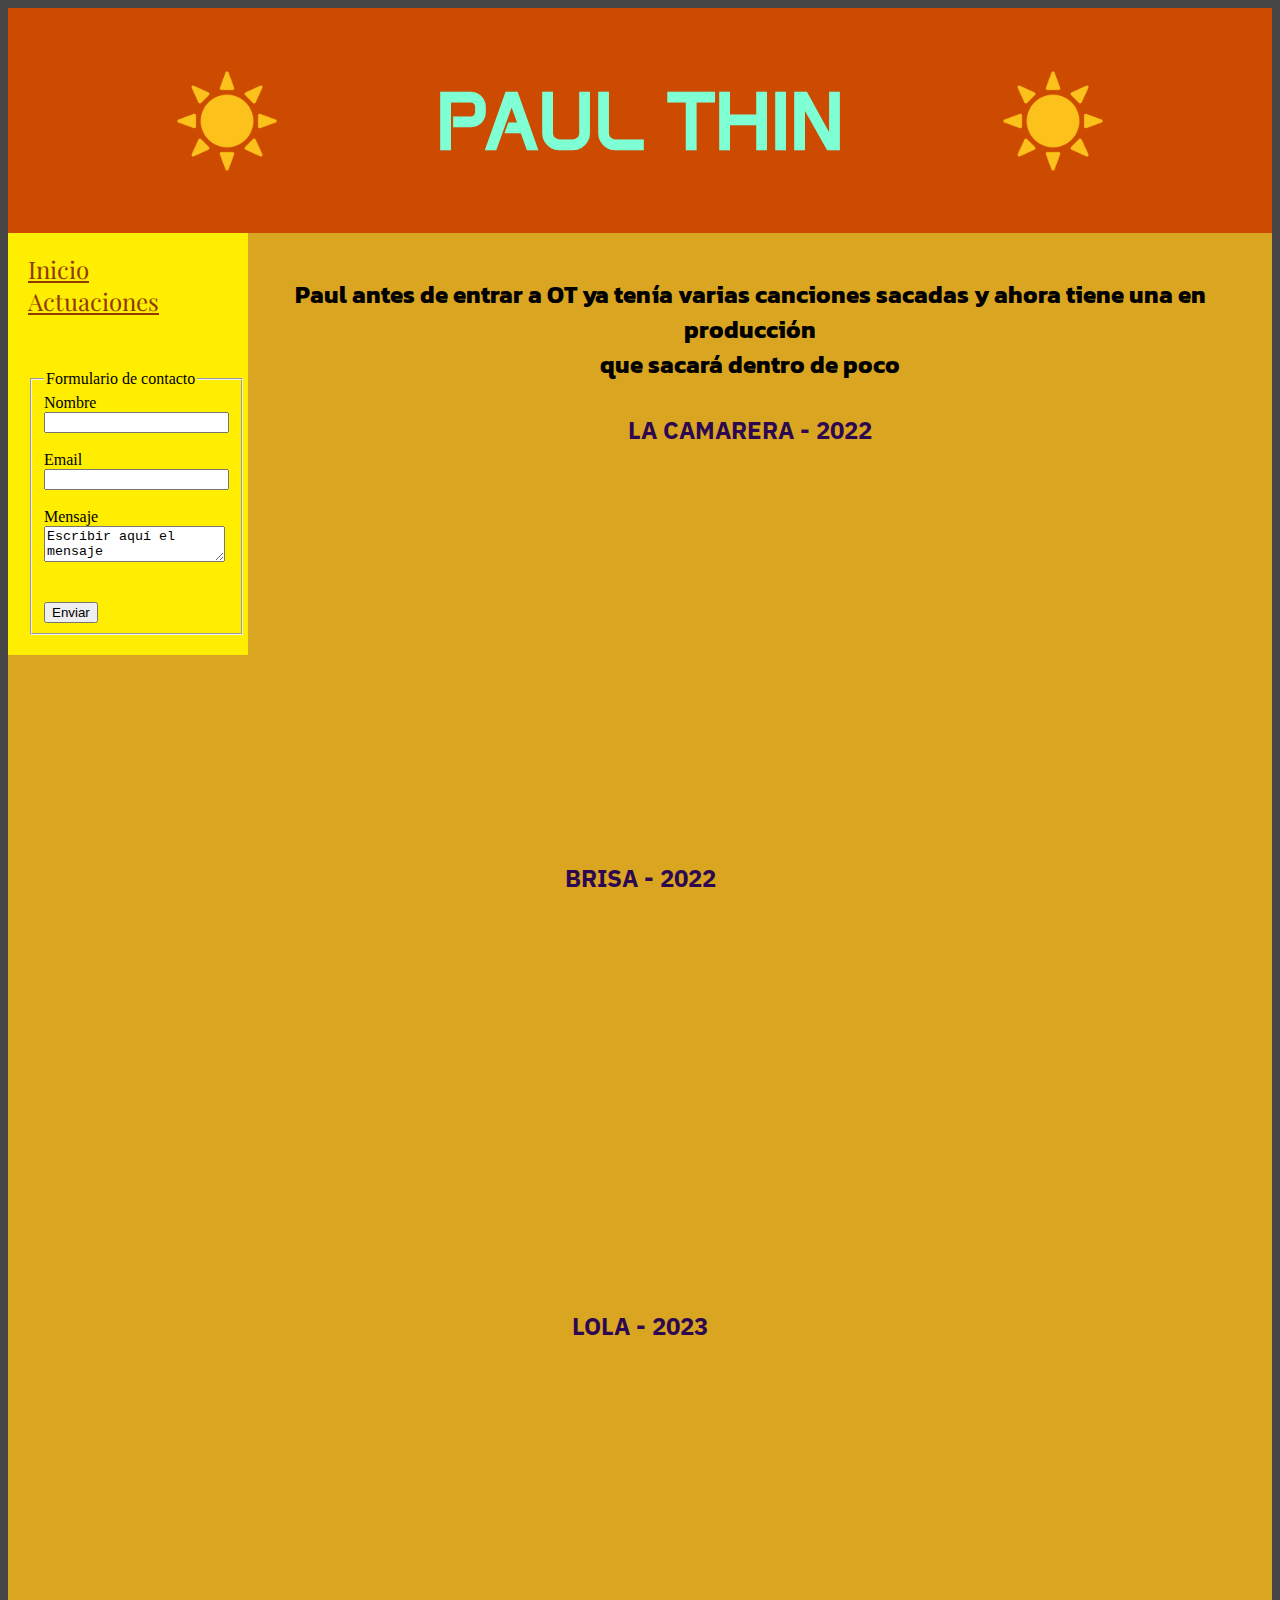
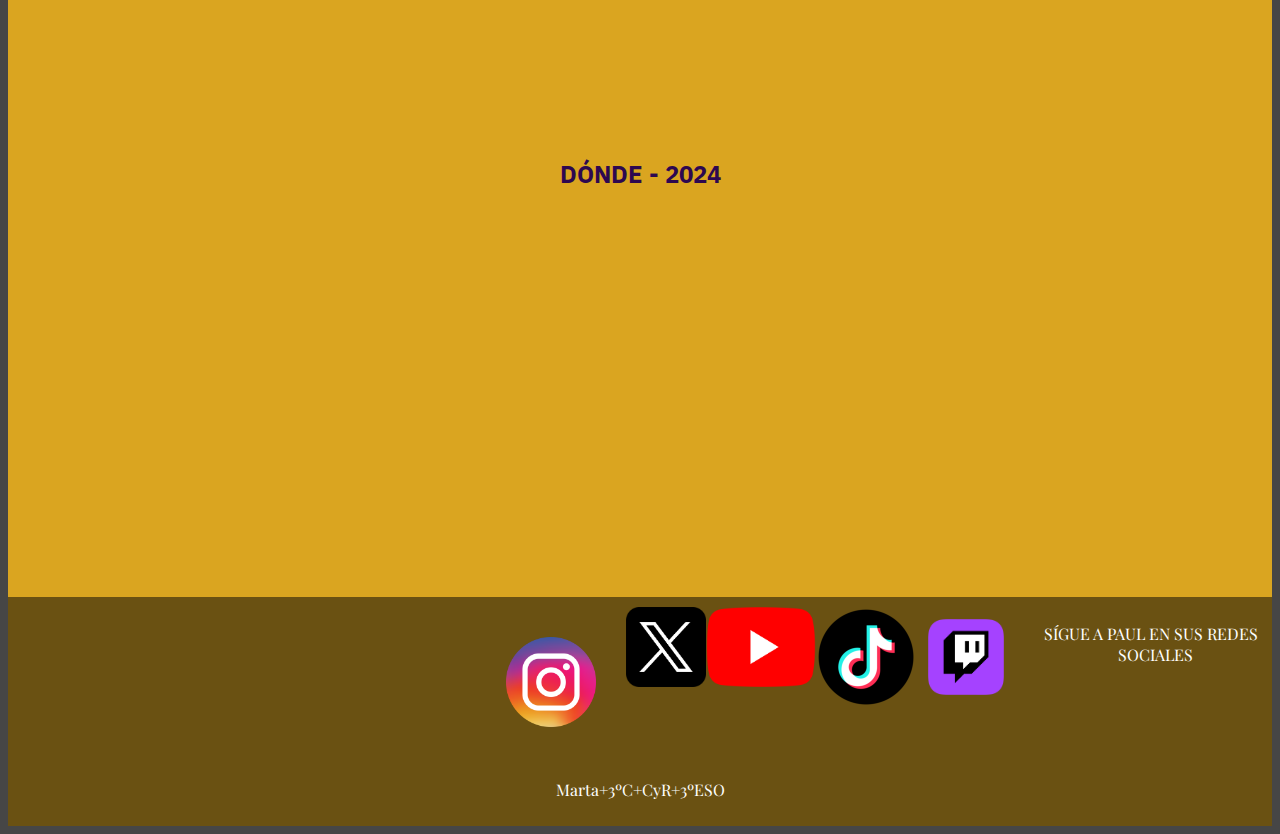
==== html/canciones.html @ f05a92a8 "Add files via upload" ====
<!DOCTYPE html>
<html lang="es-ES">
    <head>
        <meta charset="utf-8">
        <title>PAUL THIN</title>
        <link rel="stylesheet" href="../css/style.css">
    </head>
    <body>
     <div id="cabecera">
        <div class="container">
            <img src="../multimedia/sol.png" alt="sol" width="100px" height="100px" style="align-self: center; margin: auto;">
            <h1>PAUL THIN</h1>
            <img src="../multimedia/sol.png" alt="sol" width="100px" height="100px" style="align-self: center; margin: auto;">
        </div>
     </div>
     <div id="menu">
        <a href="../index.html">Inicio</a><br>
        <a href="actuaciones.html">Actuaciones</a>
        <pre> </pre>
        <form method="get">
            <fieldset>
                <legend>Formulario de contacto</legend>
                Nombre<br>
                <input type="text"><br><br>
                Email<br>
                <input type="email"><br><br>
                Mensaje<br>
                <textarea>Escribir aquí el mensaje</textarea>
                <br><br><br>
                <input type="submit" value="Enviar"> 
            </fieldset>
        </form>
     </div>
     <div id="contenido">
        <!--En este contenido se encuentran todas las canciones publicadas por él-->
        <h3>Paul antes de entrar a OT ya tenía varias canciones sacadas y ahora tiene una en producción 
        <br> que sacará dentro de poco </h3>
        <!--Aquí se repite lo mismo todo el tiempo: en el título el nombre de la canción y el año de lanzamiento, el vídeo oficial de la canción (te viene el código 
        igual que en lo de spotify) y la canción en spotify-->
        <h4>LA CAMARERA - 2022</h4>
        <div class="container">
            <iframe width="560" height="315" src="https://www.youtube.com/embed/QPDzspmBXEc?si=taJZYjSKU1rx7scM" title="YouTube video player" frameborder="0" allow="accelerometer; autoplay; clipboard-write; encrypted-media; gyroscope; picture-in-picture; web-share" allowfullscreen style="margin-left: 200px;"></iframe>
            <iframe style="border-radius:12px; margin-right: 200px; margin-left: 10px;" src="https://open.spotify.com/embed/track/6EIiTUCcL8rFvW97A6v7Y5?utm_source=generator" width="40%" height="352" frameBorder="0" allowfullscreen="" allow="autoplay; clipboard-write; encrypted-media; fullscreen; picture-in-picture" loading="lazy"></iframe>
        </div>
        <h4>BRISA - 2022</h4>
        <div class="container">
            <iframe width="560" height="315" src="https://www.youtube.com/embed/aGnJHpEEp9s?si=rwGgs9iqHMmOoCvH" title="YouTube video player" frameborder="0" allow="accelerometer; autoplay; clipboard-write; encrypted-media; gyroscope; picture-in-picture; web-share" allowfullscreen style="margin-left: 200px;"></iframe>
            <iframe style="border-radius:12px; margin-right: 200px; margin-left: 10px;" src="https://open.spotify.com/embed/track/5MGB7PN9t8HhMhgdsAlNsZ?utm_source=generator" width="40%" height="352" frameBorder="0" allowfullscreen="" allow="autoplay; clipboard-write; encrypted-media; fullscreen; picture-in-picture" loading="lazy"></iframe>
        </div>
        <h4>LOLA - 2023</h4>
        <div class="container">
            <iframe width="560" height="315" src="https://www.youtube.com/embed/xKGFGGdlmSA?si=79sZcDHWUqu8xHqh" title="YouTube video player" frameborder="0" allow="accelerometer; autoplay; clipboard-write; encrypted-media; gyroscope; picture-in-picture; web-share" allowfullscreen style="margin-left: 200px;"></iframe>
            <iframe style="border-radius:12px; margin-right: 200px; margin-left: 10px;" src="https://open.spotify.com/embed/track/0F4aB9CYfz4kx7DgSvQnnN?utm_source=generator" width="40%" height="352" frameBorder="0" allowfullscreen="" allow="autoplay; clipboard-write; encrypted-media; fullscreen; picture-in-picture" loading="lazy"></iframe>
        </div>
        <h4>DÓNDE - 2024</h4>
        <iframe id='AmazonMusicEmbedB0CZRZBB2B' src='https://music.amazon.es/embed/B0CZRZBB2B/?id=qjBlHZnOxt&marketplaceId=A1RKKUPIHCS9HS&musicTerritory=ES' width='100%' height='352px' frameBorder='0' style='border-radius:20px;max-width:500px;'></iframe>
     </div>
     <div id="pie">
        <div class="container">
            <iframe style="border-radius:12px" src="https://open.spotify.com/embed/artist/0aA3vWOE6EWwJH8hDImZdv?utm_source=generator" width="100%" height="152" frameBorder="0" allowfullscreen="" allow="autoplay; clipboard-write; encrypted-media; fullscreen; picture-in-picture" loading="lazy"></iframe>
            <a href="https://www.instagram.com/paul.ot2023?utm_source=ig_web_button_share_sheet&igsh=ZDNlZDc0MzIxNw==" target="_blank"><img src="../multimedia/ins.png" alt="instagram" width="150px" height="150px" style="align-self: center;"></a>
            <a href="https://x.com/PaulSThin?s=20" target="_blank"><img src="../multimedia/x.png" alt="twitter" width="80px" height="80px" style="align-self: center;"></a>
            <a href="https://youtube.com/@PaulThinTV?si=DuIc9zuSc2JFriph" target="_blank"><img src="../multimedia/youtube.png" alt="youtube" width="110px" height="80px" style="align-self: center;"></a>
            <a href="https://www.tiktok.com/@paul.ot2023?is_from_webapp=1&sender_device=pc" target="_blank"><img src="../multimedia/tiktok.png" alt="tiktok" width="100px" height="100px" style="align-self: center;"></a>
            <a href="https://www.twitch.tv/paulthintv" target="_blank"><img src="../multimedia/twitch.png" alt="twitch" width="100px" height="100px" style="align-self: center;"></a>
            <pre>       SÍGUE A PAUL EN SUS REDES 
        SOCIALES</pre>
        </div> 
        <pre style="text-align: center;">Marta+3ºC+CyR+3ºESO</pre>
     </div>
---- css/style.css ----
@import url('https://fonts.googleapis.com/css2?family=Anta&family=IBM+Plex+Sans:ital,wght@0,300;1,300&family=Kanit:ital,wght@0,300;1,300&family=Playfair+Display:ital@0;1&display=swap');

body {background-color: rgb(70, 70, 70);}
h1 {text-align: center; font-size: 500%; color: aquamarine; font-family: 'Anta', sans-serif;}
p {text-align: center; margin: 100px; margin-top: 50px; border: 20px; font-family: 'Kanit', sans-serif; font-size: 140%;}
pre {font-family: 'Playfair Display', serif; color: white;}
h2 {text-align: center; font-family: "IBM Plex Sans", sans-serif ;font-size: 250%;}
a {font-family: 'Playfair Display', serif; color: rgb(144, 57, 7); font-size: 150%;}
h3 {text-align: center; font-family: 'Kanit', sans-serif; font-size: 150%;}
h4 {text-align: center; font-family: 'IBM Plex Sans', sans-serif; font-size: 150%; color: rgb(45, 8, 80);}
.container {display: flex;}
#pie {background-color:rgb(106, 81, 18); clear: both; padding:10px; text-align:center;}
#cabecera {color:#ff9; background-color:rgb(204, 75, 0); padding:10px;}
#menu {background-color:rgb(255, 238, 0); float:left; padding: 20px; width: 200px;}
#contenido {background-color: goldenrod; padding: 20px; float: center;}
table, td, th {border:1px solid black;}
table {border-collapse:collapse;}
td, th {padding: 10px; text-align: center;}
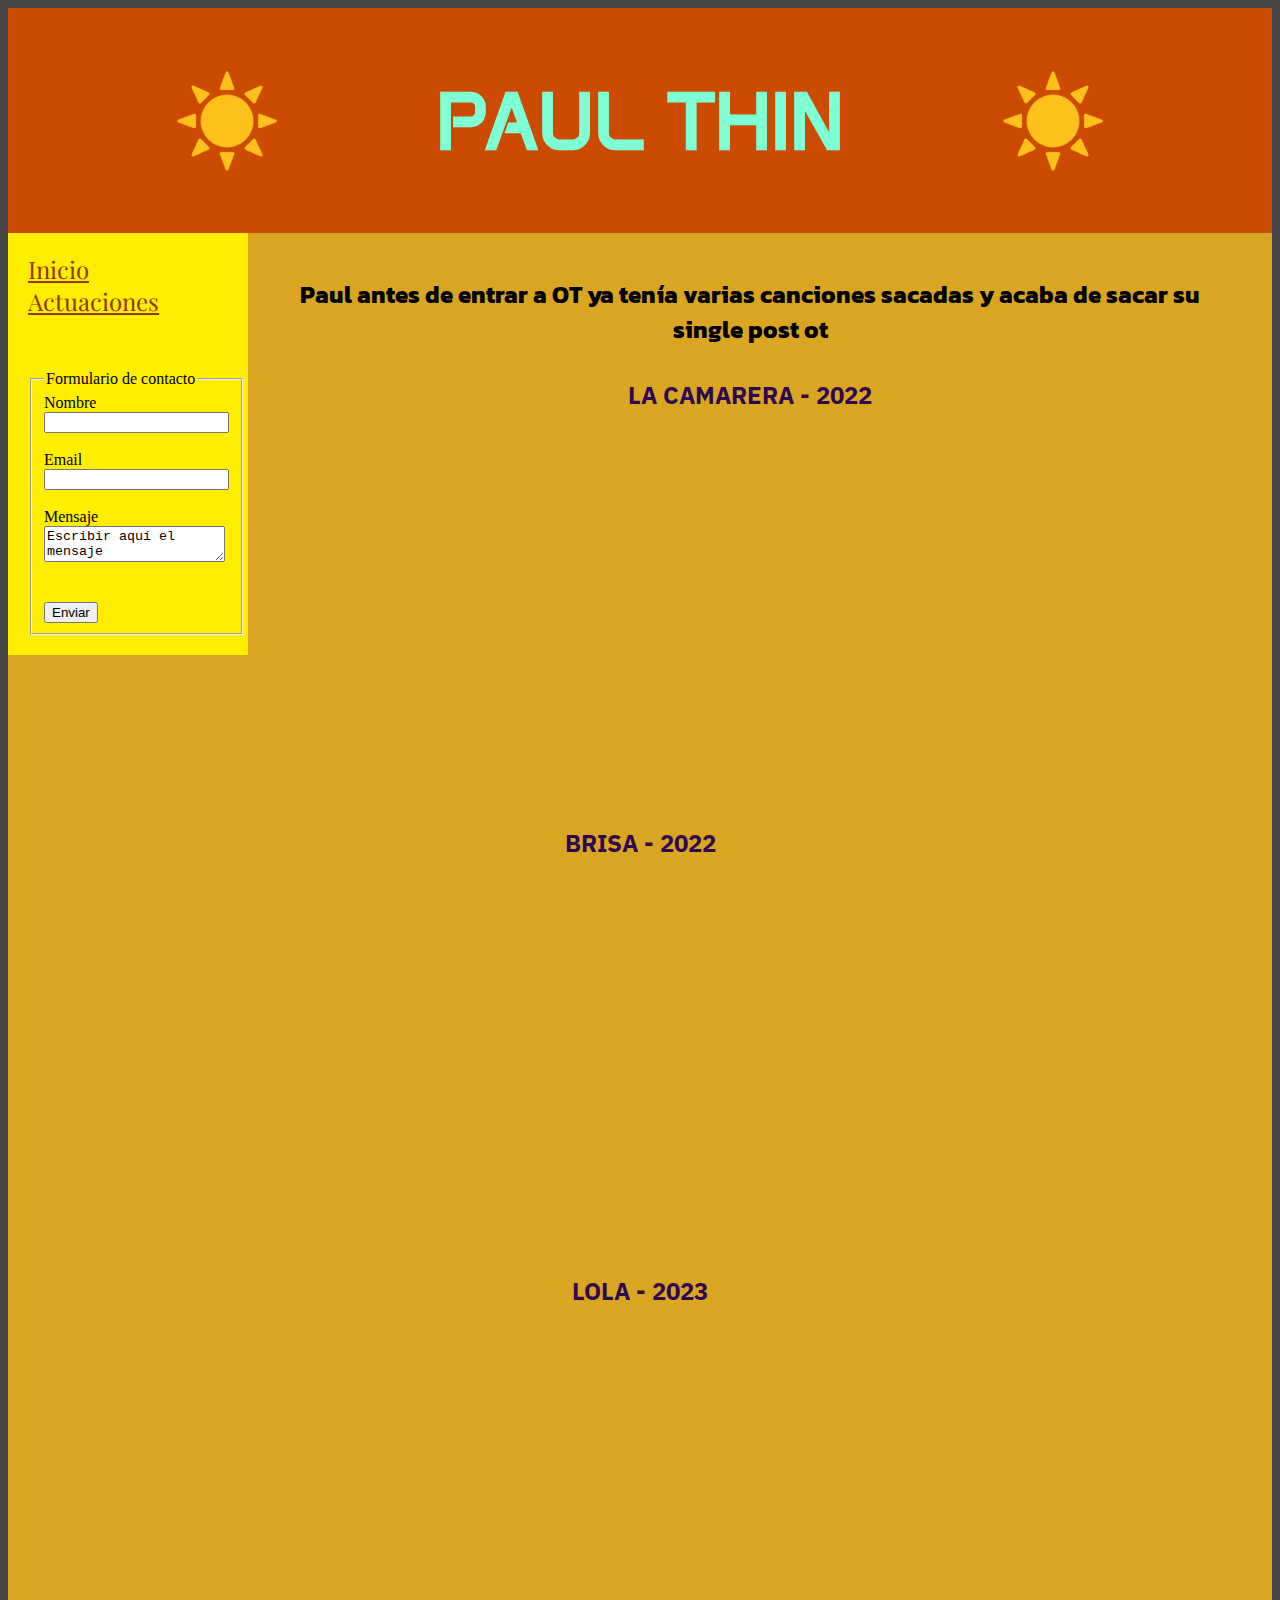
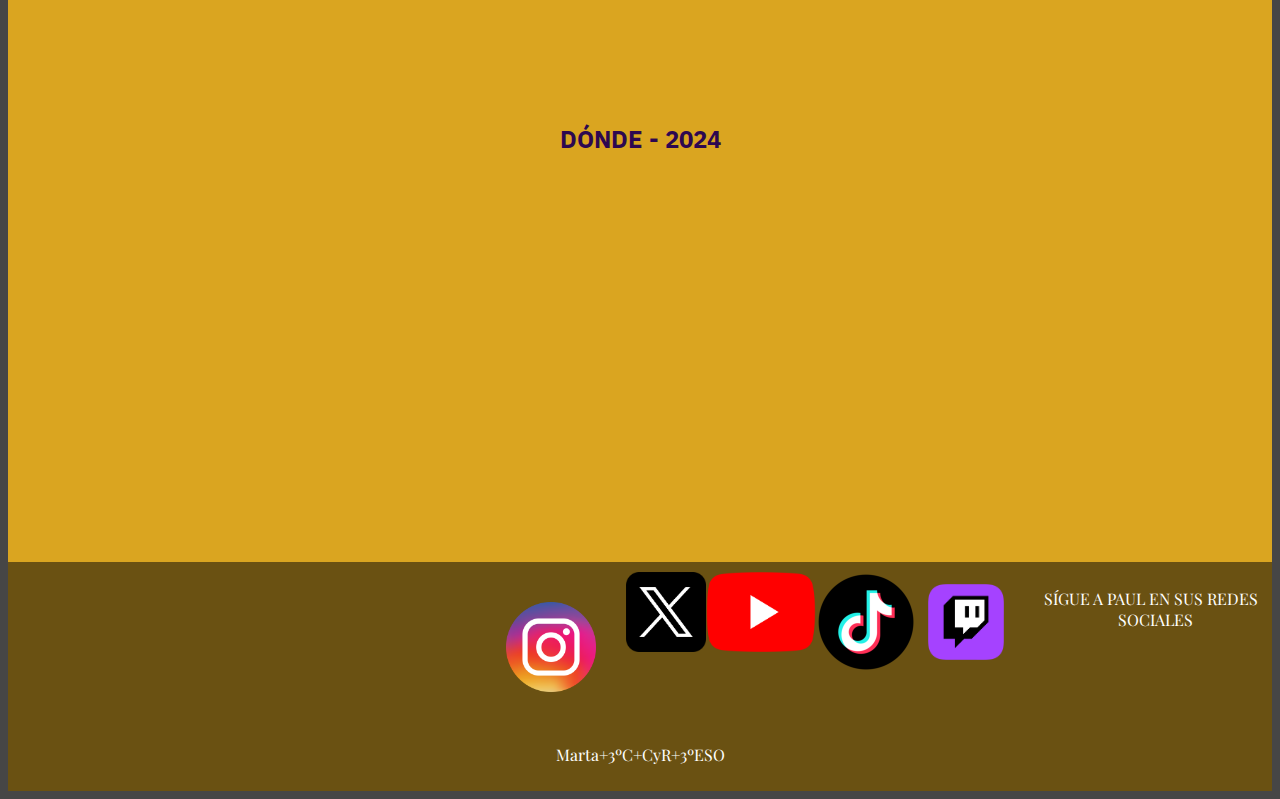
==== commit 33ee11cb: "Update canciones.html" ====
--- a/html/canciones.html
+++ b/html/canciones.html
@@ -33,8 +33,8 @@
      </div>
      <div id="contenido">
         <!--En este contenido se encuentran todas las canciones publicadas por él-->
-        <h3>Paul antes de entrar a OT ya tenía varias canciones sacadas y ahora tiene una en producción 
-        <br> que sacará dentro de poco </h3>
+        <h3>Paul antes de entrar a OT ya tenía varias canciones sacadas y acaba de sacar su 
+        <br> single post ot </h3>
         <!--Aquí se repite lo mismo todo el tiempo: en el título el nombre de la canción y el año de lanzamiento, el vídeo oficial de la canción (te viene el código 
         igual que en lo de spotify) y la canción en spotify-->
         <h4>LA CAMARERA - 2022</h4>
@@ -67,4 +67,4 @@
         SOCIALES</pre>
         </div> 
         <pre style="text-align: center;">Marta+3ºC+CyR+3ºESO</pre>
-     </div>+     </div>
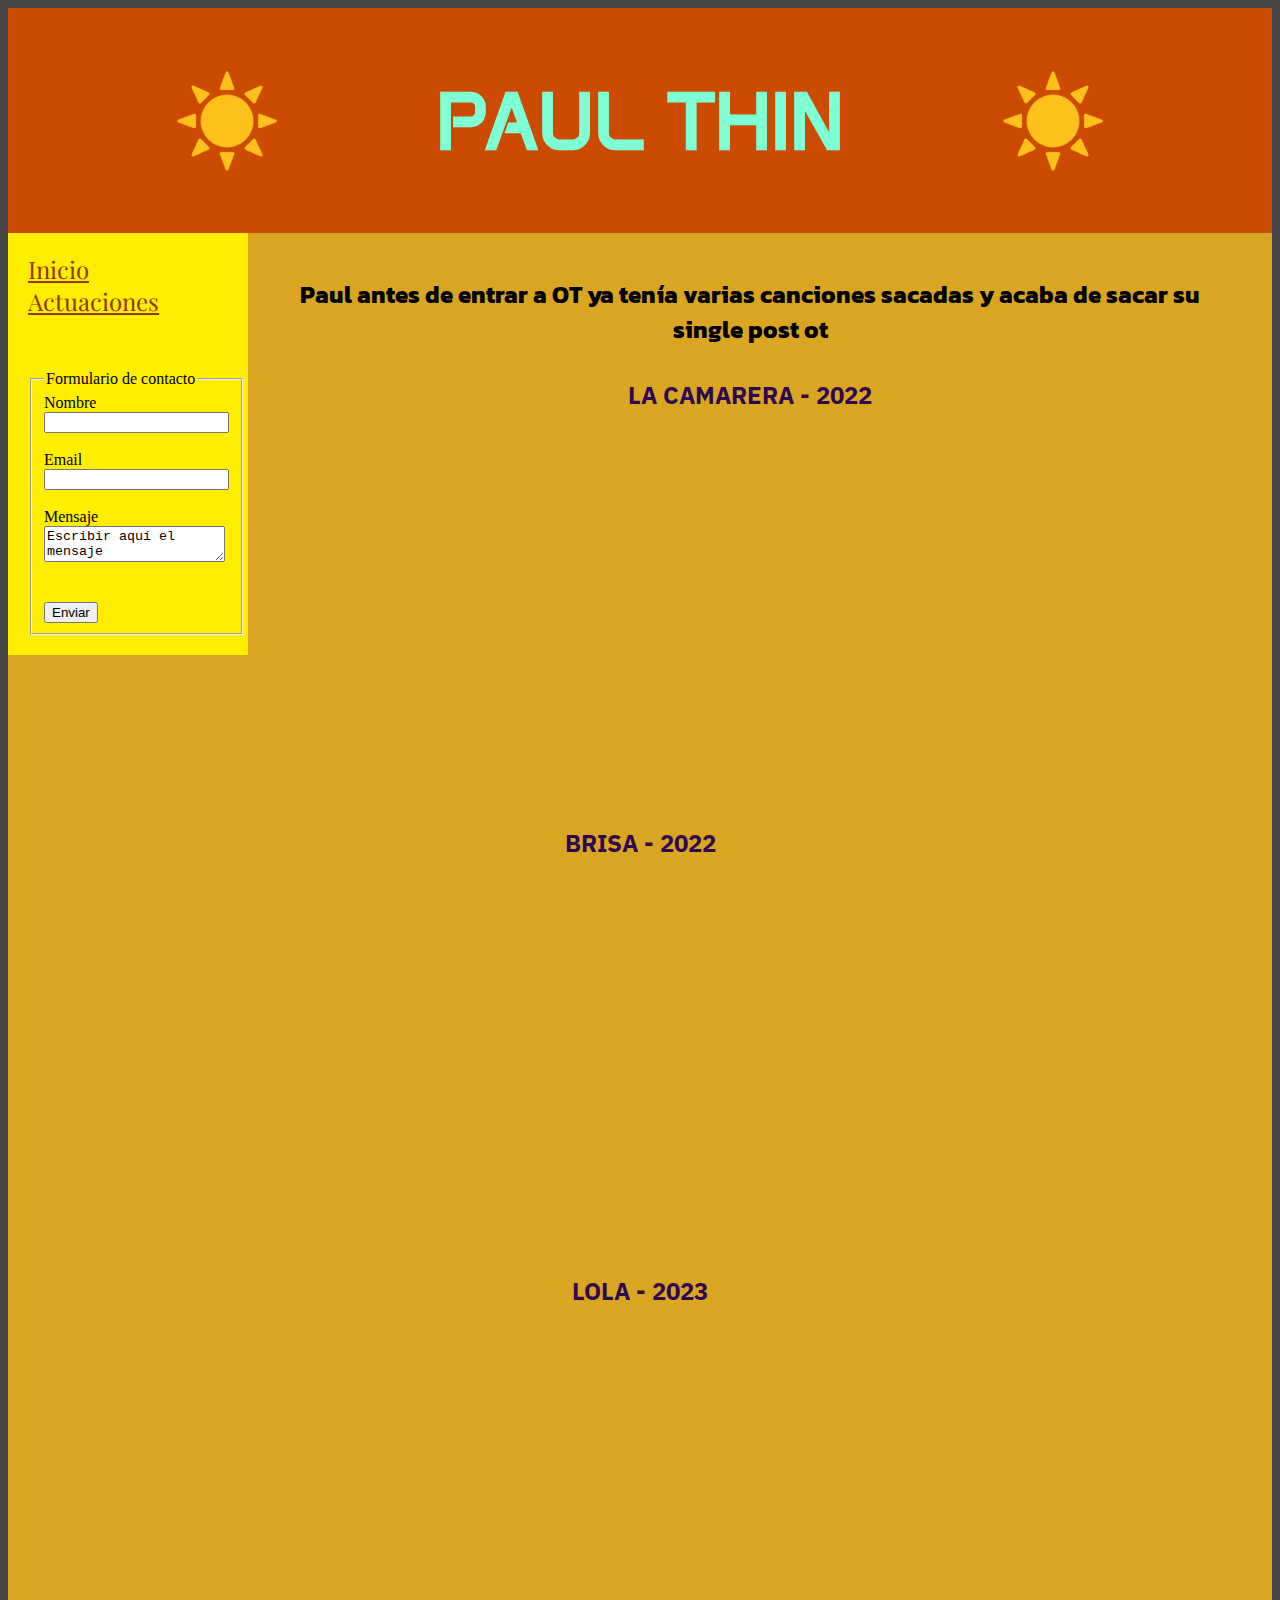
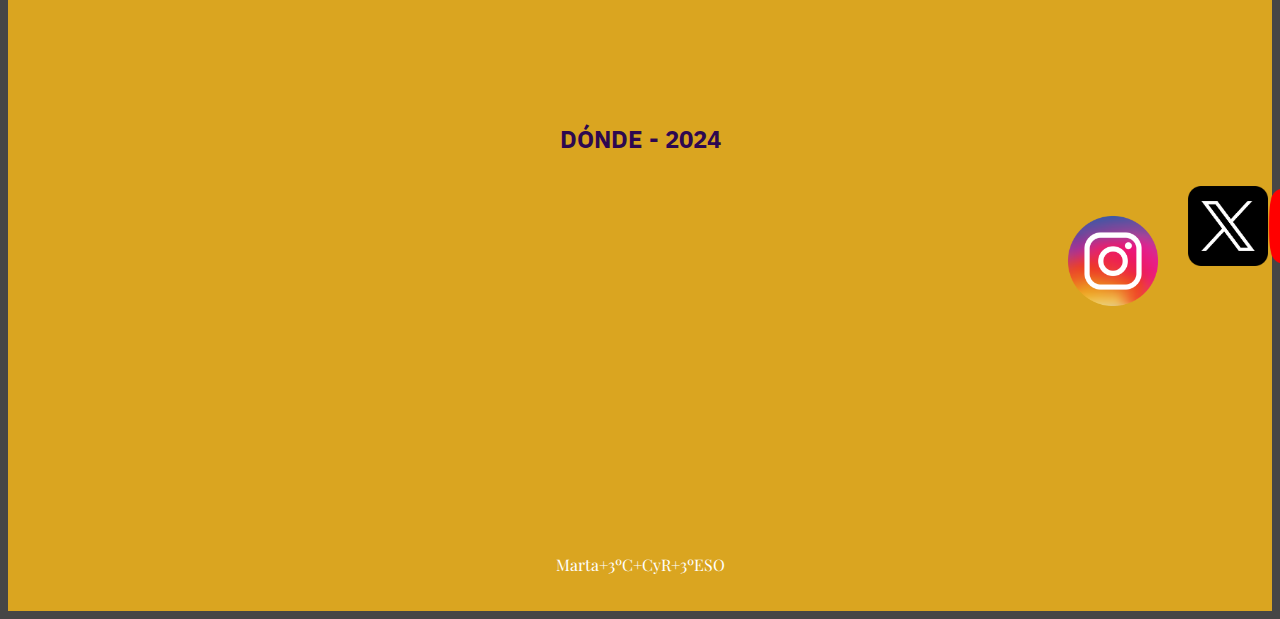
==== commit f3f819db: "Update canciones.html" ====
--- a/html/canciones.html
+++ b/html/canciones.html
@@ -53,7 +53,9 @@
             <iframe style="border-radius:12px; margin-right: 200px; margin-left: 10px;" src="https://open.spotify.com/embed/track/0F4aB9CYfz4kx7DgSvQnnN?utm_source=generator" width="40%" height="352" frameBorder="0" allowfullscreen="" allow="autoplay; clipboard-write; encrypted-media; fullscreen; picture-in-picture" loading="lazy"></iframe>
         </div>
         <h4>DÓNDE - 2024</h4>
-        <iframe id='AmazonMusicEmbedB0CZRZBB2B' src='https://music.amazon.es/embed/B0CZRZBB2B/?id=qjBlHZnOxt&marketplaceId=A1RKKUPIHCS9HS&musicTerritory=ES' width='100%' height='352px' frameBorder='0' style='border-radius:20px;max-width:500px;'></iframe>
+        <div class="container">
+            <iframe width="560" height="315" src="https://www.youtube.com/embed/jzo9LDfEpEM?si=BTOKee0NpolDio6T" title="YouTube video player" frameborder="0" allow="accelerometer; autoplay; clipboard-write; encrypted-media; gyroscope; picture-in-picture; web-share" referrerpolicy="strict-origin-when-cross-origin" allowfullscreen style="margin-left: 200px;"></iframe>
+            <iframe style="border-radius:12px; margin-right: 200px; margin-left: 10px;" src="https://open.spotify.com/embed/track/2v8PKxbhdgdV7IMbpDKaeG?utm_source=generator" width="40%" height="352" frameBorder="0" allowfullscreen="" allow="autoplay; clipboard-write; encrypted-media; fullscreen; picture-in-picture" loading="lazy></iframe>
      </div>
      <div id="pie">
         <div class="container">
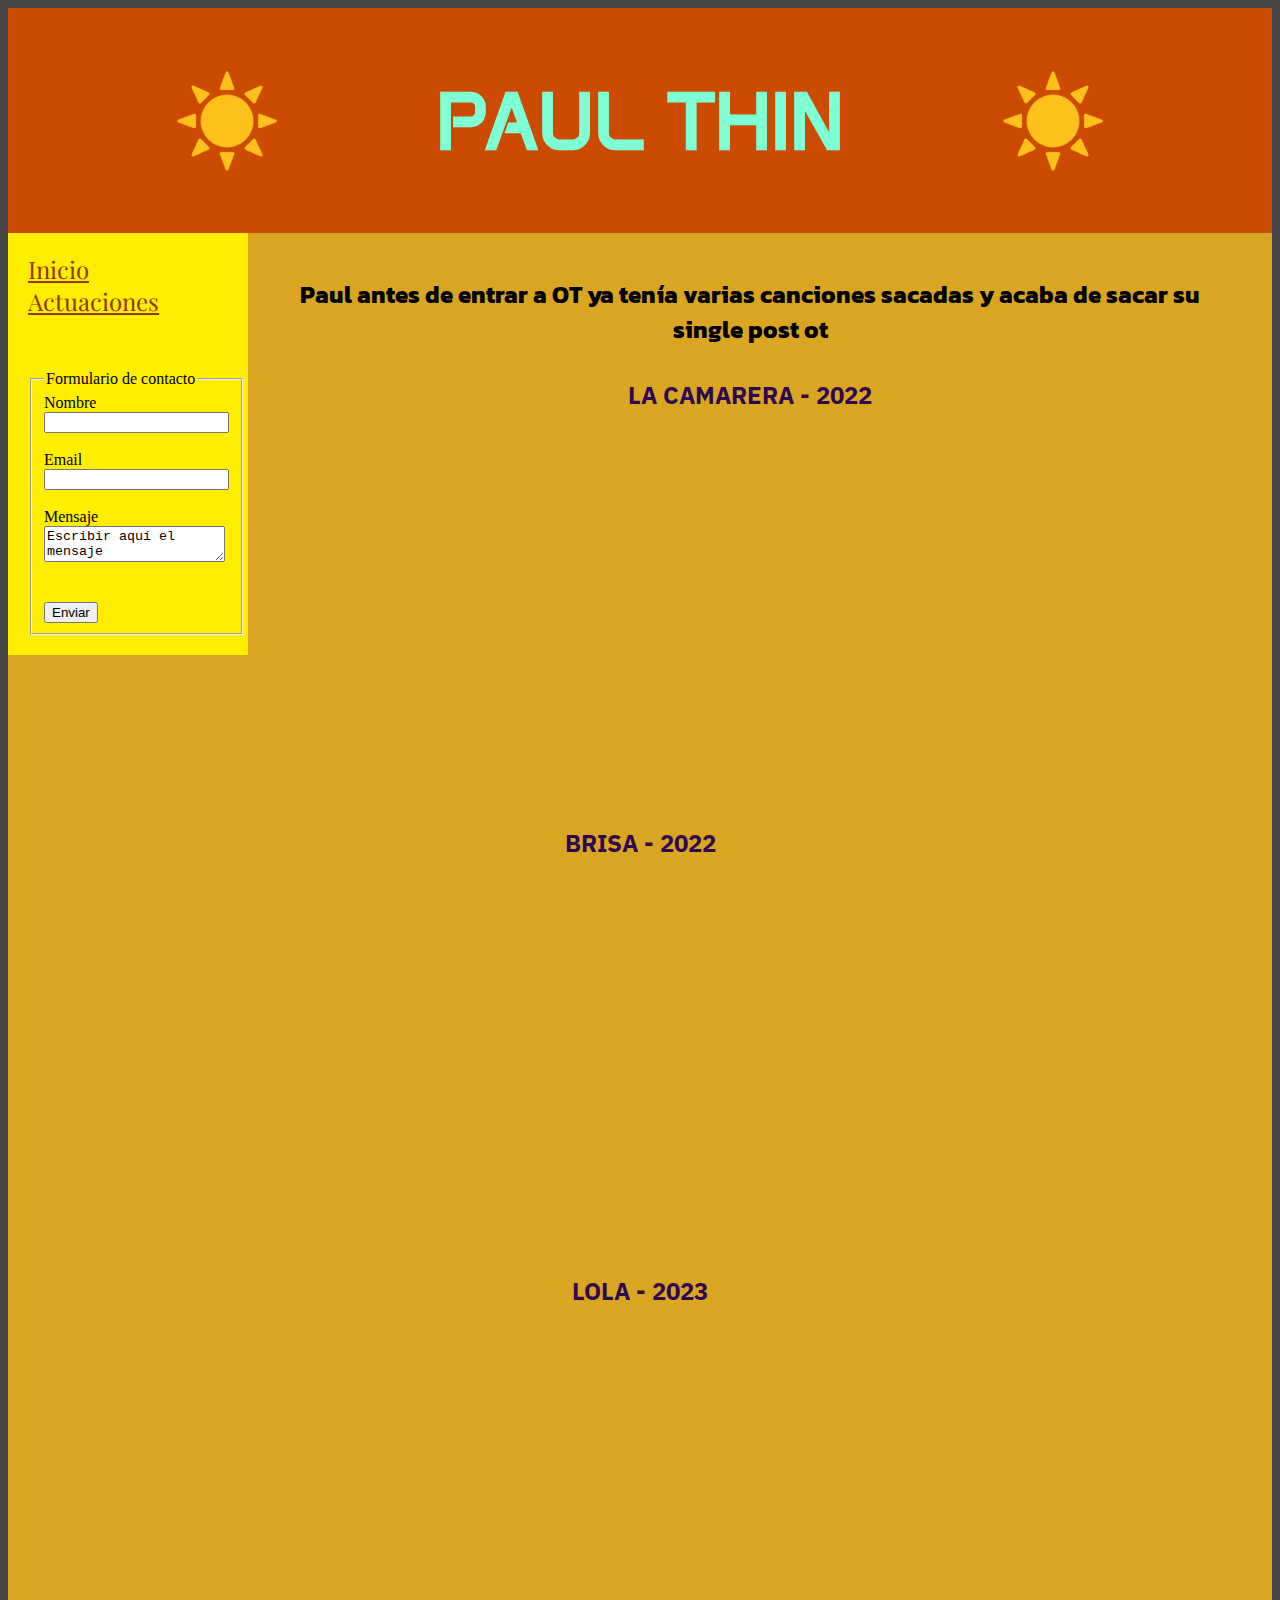
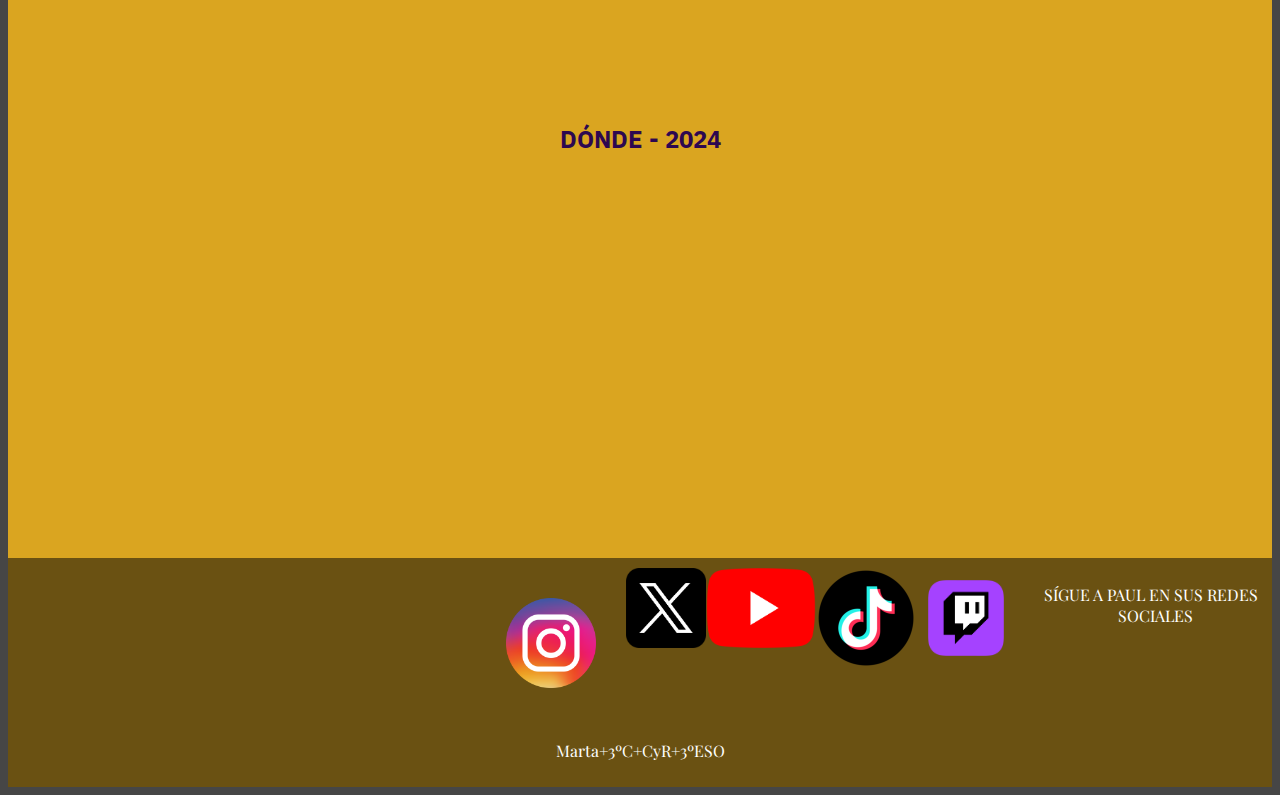
==== commit dc2cc359: "Update canciones.html" ====
--- a/html/canciones.html
+++ b/html/canciones.html
@@ -55,7 +55,8 @@
         <h4>DÓNDE - 2024</h4>
         <div class="container">
             <iframe width="560" height="315" src="https://www.youtube.com/embed/jzo9LDfEpEM?si=BTOKee0NpolDio6T" title="YouTube video player" frameborder="0" allow="accelerometer; autoplay; clipboard-write; encrypted-media; gyroscope; picture-in-picture; web-share" referrerpolicy="strict-origin-when-cross-origin" allowfullscreen style="margin-left: 200px;"></iframe>
-            <iframe style="border-radius:12px; margin-right: 200px; margin-left: 10px;" src="https://open.spotify.com/embed/track/2v8PKxbhdgdV7IMbpDKaeG?utm_source=generator" width="40%" height="352" frameBorder="0" allowfullscreen="" allow="autoplay; clipboard-write; encrypted-media; fullscreen; picture-in-picture" loading="lazy></iframe>
+            <iframe style="border-radius:12px; margin-right: 200px; margin-left: 10px;" src="https://open.spotify.com/embed/track/2v8PKxbhdgdV7IMbpDKaeG?utm_source=generator" width="40%" height="352" frameBorder="0" allowfullscreen="" allow="autoplay; clipboard-write; encrypted-media; fullscreen; picture-in-picture" loading="lazy"></iframe>
+        </div>
      </div>
      <div id="pie">
         <div class="container">
